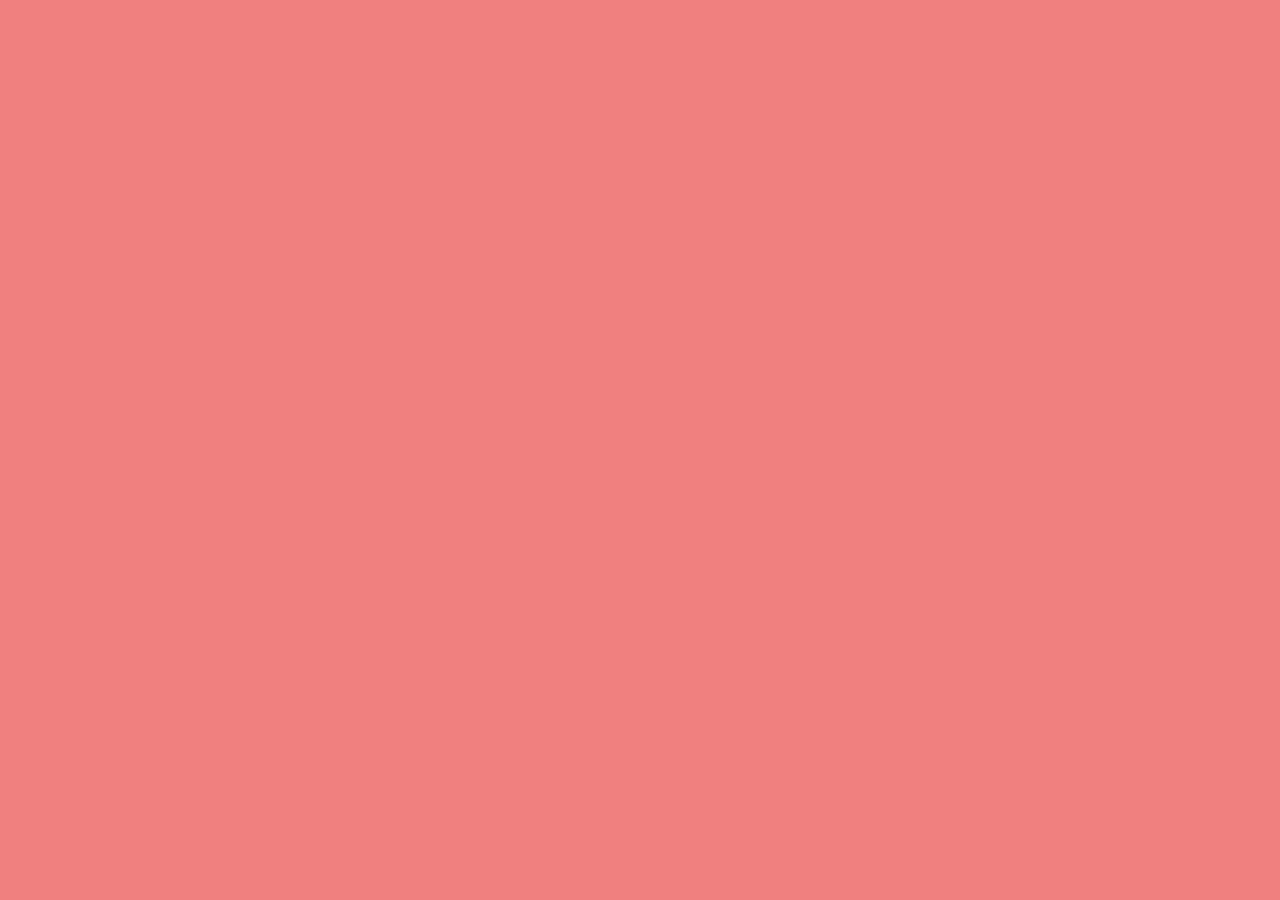
==== dadi/index.html @ 5b4b943e "feat: project scaffolding" ====
<!DOCTYPE html>
<html lang="en">
  <head>
    <meta charset="UTF-8" />
    <meta name="viewport" content="width=device-width, initial-scale=1.0" />
    <title>Dadi</title>
    <!-- Custom style -->
    <link rel="stylesheet" href="./css/style.css" />
  </head>
  <body>
    <!-- Custom script -->
    <script src="./js/script.js"></script>
  </body>
</html>
---- dadi/css/style.css ----
/* RESET */
* {
  margin: 0;
  padding: 0;
  box-sizing: border-box;
}

body {
  background-color: lightcoral;
}
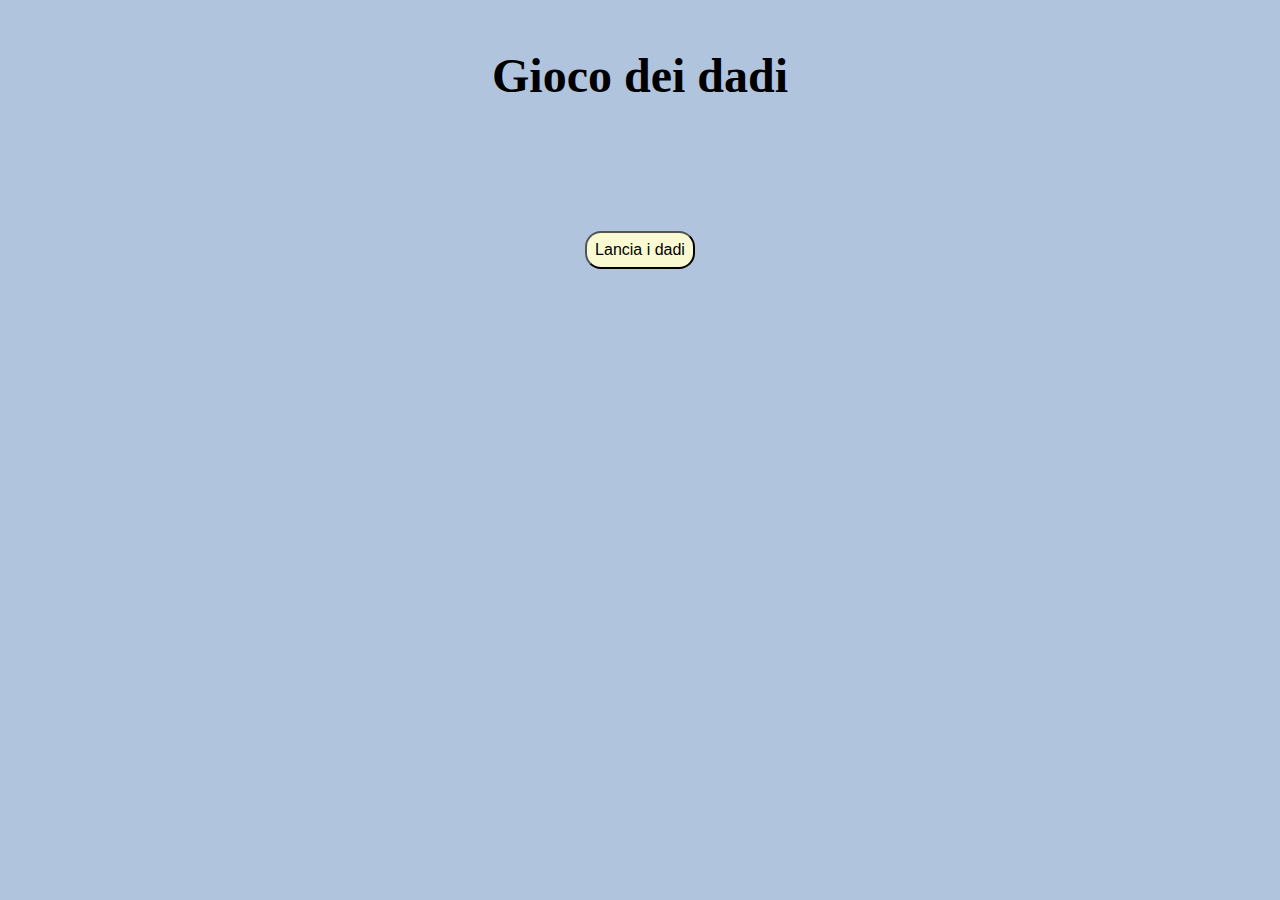
==== commit 53fb617d: "feat: exercise dice" ====
--- a/dadi/index.html
+++ b/dadi/index.html
@@ -4,11 +4,30 @@
     <meta charset="UTF-8" />
     <meta name="viewport" content="width=device-width, initial-scale=1.0" />
     <title>Dadi</title>
+    <!-- FontAwesome -->
+    <link rel="stylesheet" href="https://cdnjs.cloudflare.com/ajax/libs/font-awesome/6.5.1/css/all.min.css" integrity="sha512-DTOQO9RWCH3ppGqcWaEA1BIZOC6xxalwEsw9c2QQeAIftl+Vegovlnee1c9QX4TctnWMn13TZye+giMm8e2LwA==" crossorigin="anonymous" referrerpolicy="no-referrer" />
     <!-- Custom style -->
     <link rel="stylesheet" href="./css/style.css" />
   </head>
   <body>
+    <div class="top">
+      <h1>Gioco dei dadi</h1>
+      <div class="row">
+        <div class="col">
+          <div class="dice user">
+          </div>
+        </div>
+        <div class="col">
+          <div class="dice pc">
+          </div>
+        </div>
+      </div>
+      <h3 class="result"></h3>
+
+
+    <div class="bottom">
+      <button id="gioca" type="button">Lancia i dadi</button>
+    </div>
     <!-- Custom script -->
     <script src="./js/script.js"></script>
-  </body>
 </html>
--- a/dadi/css/style.css
+++ b/dadi/css/style.css
@@ -6,5 +6,51 @@
 }
 
 body {
-  background-color: lightcoral;
+  background-color: lightsteelblue;
+  font-size: 1.5rem;
 }
+
+.top {
+  margin: 2em auto;
+  margin-bottom: 1em;
+  width: 80%;
+  display: flex;
+  flex-wrap: wrap;
+  gap: 1em;
+  flex-direction: column;
+  text-align: center;
+}
+
+.result {
+  padding: 1em 0;
+}
+
+.row {
+  display: flex;
+  flex-wrap: wrap;
+  justify-content: space-around;
+}
+
+.bottom {
+  text-align: center;
+}
+
+.bottom button {
+  font-size: 1rem;
+  padding: 0.5em;
+  border-radius: 1em;
+  background-color: lightgoldenrodyellow;
+  color: #000;
+}
+
+.dice {
+  display: flex;
+  flex-direction: column;
+  justify-content: center;
+  align-items: center;
+}
+
+.dice i {
+  padding-top: 0.2em;
+  font-size: 7rem;
+}
